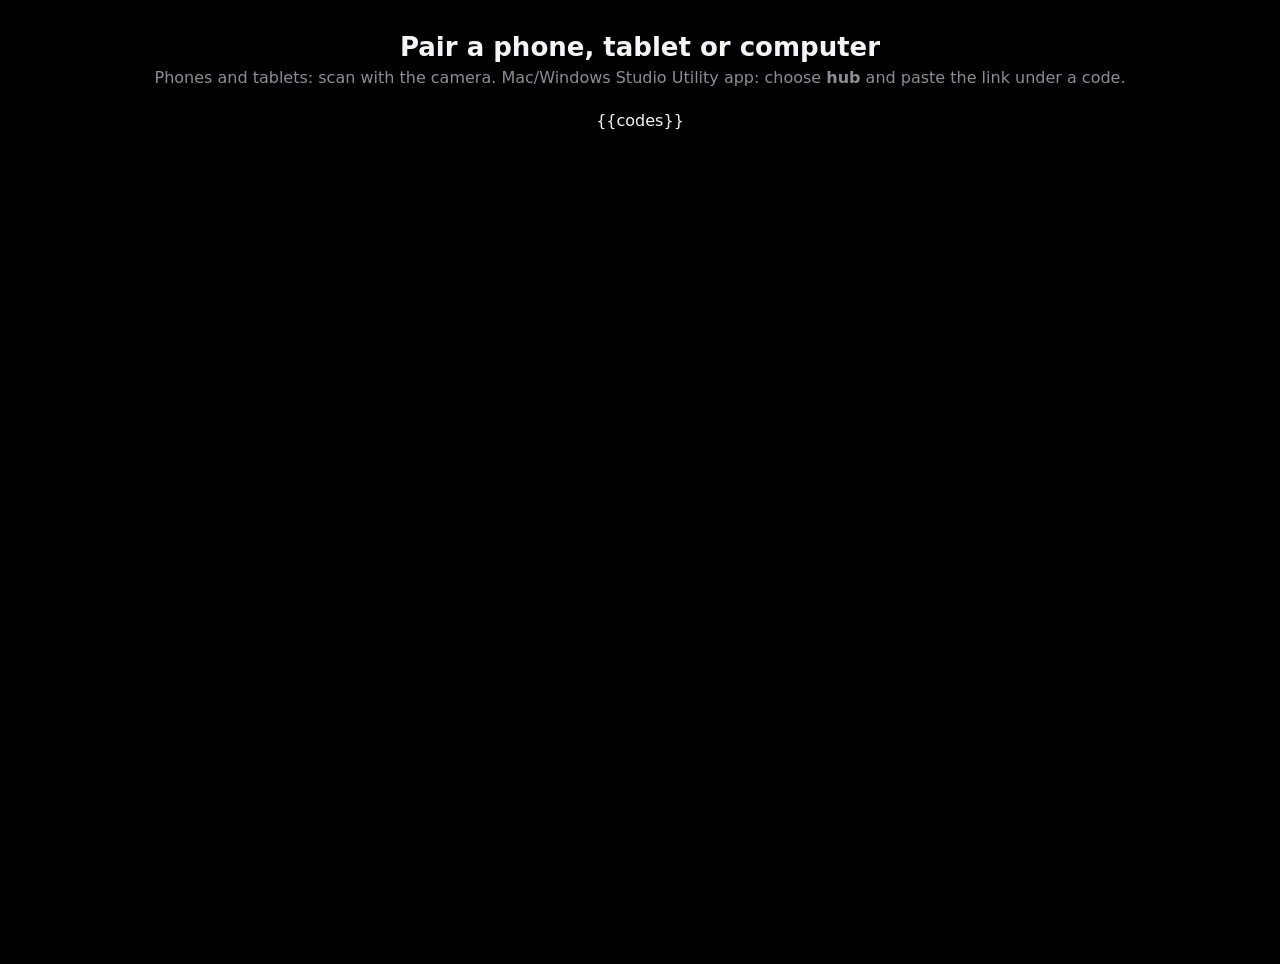
==== studio_utility/hub/web/pair.html @ 985875c5 "Rename camctl to Studio Utility - Python package camctl -> studio_utility, project/command studio-ut" ====
<!doctype html><html lang="en"><head><meta charset="utf-8"><meta name="viewport" content="width=device-width, initial-scale=1">
<title>Studio Utility · pair a device</title><style>
body{margin:0;min-height:100vh;background:#000;color:#f5f5f7;font-family:-apple-system,BlinkMacSystemFont,"Segoe UI",system-ui,sans-serif;text-align:center;padding:32px 16px}
h1{font-size:26px;font-weight:600;margin:0 0 6px}p{color:rgba(235,235,245,.6);margin:0 0 24px}
.codes{display:flex;flex-wrap:wrap;gap:20px;justify-content:center}
figure{margin:0;background:#fff;border-radius:20px;padding:16px;width:260px}
figure svg{width:100%;height:auto;display:block}
figcaption{color:#1c1c1e;font-size:13px;margin-top:8px;word-break:break-all}
input{width:100%;margin-top:8px;padding:7px;border:1px solid #d1d1d6;border-radius:8px;font-size:11px;color:#3a3a3c;background:#f2f2f7}
</style></head><body>
<h1>Pair a phone, tablet or computer</h1>
<p>Phones and tablets: scan with the camera. Mac/Windows Studio Utility app: choose <b>hub</b> and paste the link under a code.</p>
<div class="codes">{{codes}}</div>
</body></html>
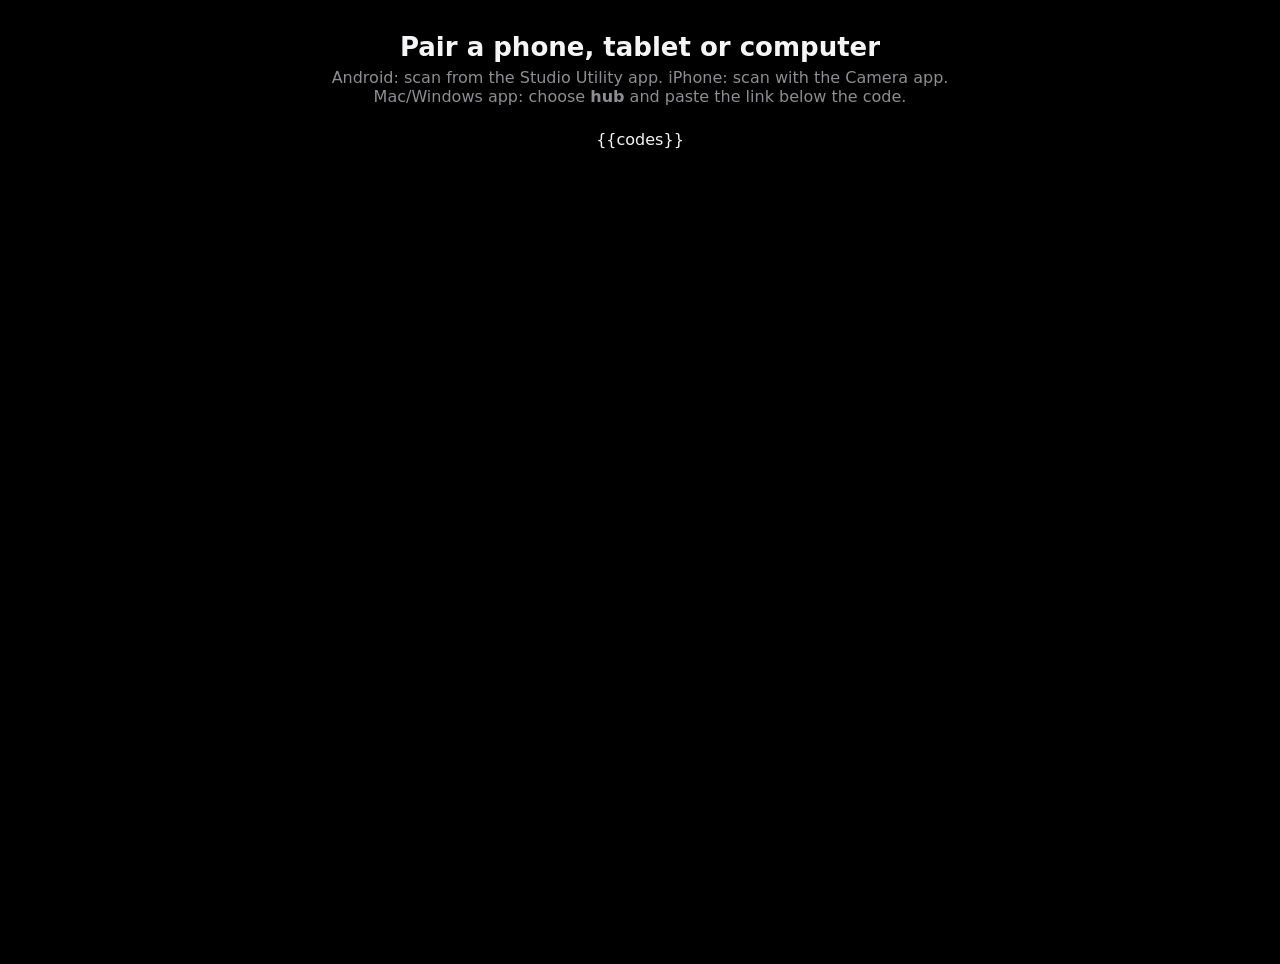
==== commit 177c7f34: "Easy pairing: one QR for every network, Android app reconnects anywhere, clear no-camera screen Hub:" ====
--- a/studio_utility/hub/web/pair.html
+++ b/studio_utility/hub/web/pair.html
@@ -3,12 +3,12 @@
 body{margin:0;min-height:100vh;background:#000;color:#f5f5f7;font-family:-apple-system,BlinkMacSystemFont,"Segoe UI",system-ui,sans-serif;text-align:center;padding:32px 16px}
 h1{font-size:26px;font-weight:600;margin:0 0 6px}p{color:rgba(235,235,245,.6);margin:0 0 24px}
 .codes{display:flex;flex-wrap:wrap;gap:20px;justify-content:center}
-figure{margin:0;background:#fff;border-radius:20px;padding:16px;width:260px}
+figure{margin:0 auto;background:#fff;border-radius:20px;padding:16px;width:300px}
 figure svg{width:100%;height:auto;display:block}
 figcaption{color:#1c1c1e;font-size:13px;margin-top:8px;word-break:break-all}
-input{width:100%;margin-top:8px;padding:7px;border:1px solid #d1d1d6;border-radius:8px;font-size:11px;color:#3a3a3c;background:#f2f2f7}
+input{width:min(100%,520px);margin-top:8px;padding:7px;border:1px solid #d1d1d6;border-radius:8px;font-size:11px;color:#3a3a3c;background:#f2f2f7}
 </style></head><body>
 <h1>Pair a phone, tablet or computer</h1>
-<p>Phones and tablets: scan with the camera. Mac/Windows Studio Utility app: choose <b>hub</b> and paste the link under a code.</p>
+<p>Android: scan from the Studio Utility app. iPhone: scan with the Camera app.<br>Mac/Windows app: choose <b>hub</b> and paste the link below the code.</p>
 <div class="codes">{{codes}}</div>
 </body></html>
